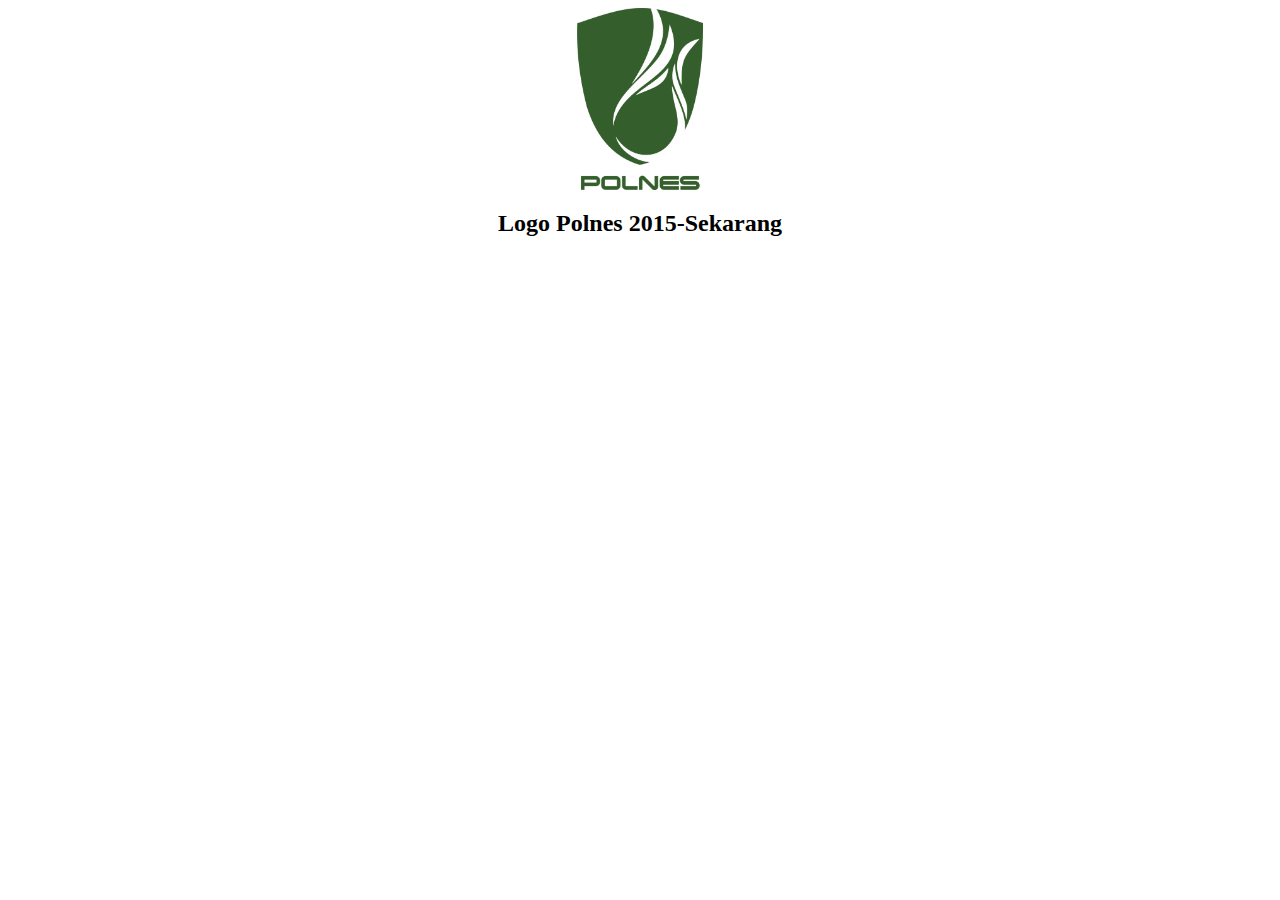
==== index.html @ 93d453a4 "Added images folder" ====
<!DOCTYPE html>
<html lang="en">
<head>
    <meta charset="UTF-8">
    <meta name="viewport" content="width=device-width, initial-scale=1.0">
    <title>Tes</title>
    <link href="style.css" rel="stylesheet" type="text/css">
</head>
<body>
    <img class="center" src="images/Logo_Polnes_2015-sekarang.png">
    <h2>Logo Polnes 2015-Sekarang</h2>
</body>
</html>
---- style.css ----
.center {
    display: block;
    margin-left: auto;
    margin-right: auto;
    width: 10%;
}  

h2 {
    text-align: center;
}
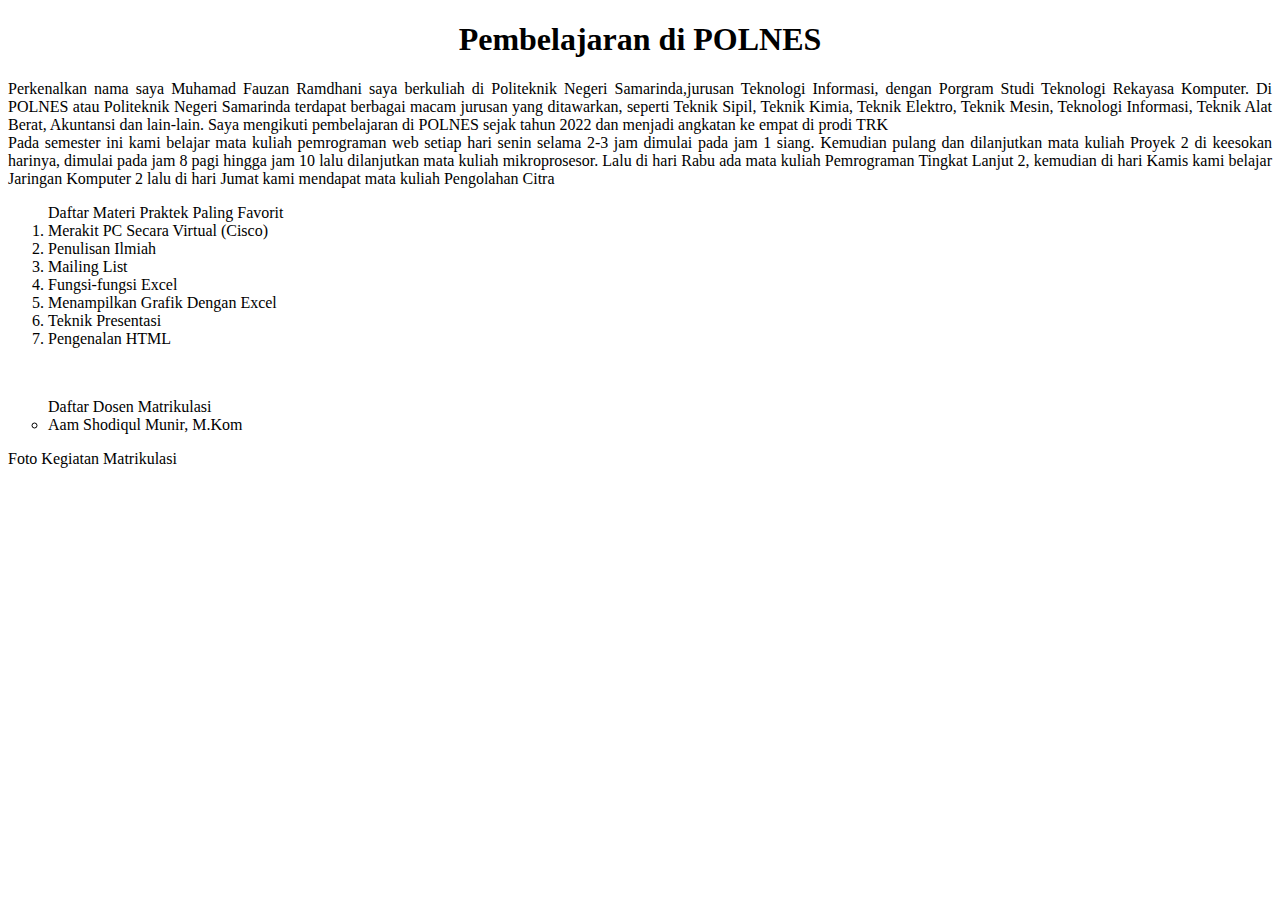
==== commit bc182c65: "Modified README.md" ====
--- a/index.html
+++ b/index.html
@@ -3,11 +3,30 @@
 <head>
     <meta charset="UTF-8">
     <meta name="viewport" content="width=device-width, initial-scale=1.0">
-    <title>Tes</title>
-    <link href="style.css" rel="stylesheet" type="text/css">
+    <title>Tugas 1</title>
 </head>
 <body>
-    <img class="center" src="images/Logo_Polnes_2015-sekarang.png">
-    <h2>Logo Polnes 2015-Sekarang</h2>
+    <h1 align="center">Pembelajaran di POLNES</h1>
+    <p align="justify">
+        Perkenalkan nama saya Muhamad Fauzan Ramdhani saya berkuliah di Politeknik Negeri Samarinda,jurusan Teknologi Informasi, dengan Porgram Studi Teknologi Rekayasa Komputer. Di POLNES atau Politeknik Negeri Samarinda terdapat berbagai macam jurusan yang ditawarkan, seperti Teknik Sipil, Teknik Kimia, Teknik Elektro, Teknik Mesin, Teknologi Informasi, Teknik Alat Berat, Akuntansi dan lain-lain. Saya mengikuti pembelajaran di POLNES sejak tahun 2022 dan menjadi angkatan ke empat di prodi TRK 
+        <br> Pada semester ini kami belajar mata kuliah pemrograman web setiap hari senin selama 2-3 jam dimulai pada jam 1 siang. Kemudian pulang dan dilanjutkan mata kuliah Proyek 2 di keesokan harinya, dimulai pada jam 8 pagi hingga jam 10 lalu dilanjutkan mata kuliah mikroprosesor. Lalu di hari Rabu ada mata kuliah Pemrograman Tingkat Lanjut 2, kemudian di hari Kamis kami belajar Jaringan Komputer 2 lalu di hari Jumat kami mendapat mata kuliah Pengolahan Citra
+    </p>
+    <ol type="1">
+        Daftar Materi Praktek Paling Favorit
+        <li>Merakit PC Secara Virtual (Cisco)</li>
+        <li>Penulisan Ilmiah</li>
+        <li>Mailing List</li>
+        <li>Fungsi-fungsi Excel</li>
+        <li>Menampilkan Grafik Dengan Excel</li>
+        <li>Teknik Presentasi</li>
+        <li>Pengenalan HTML</li>
+    </ol>
+    <br>
+    <ul type="circle">
+        Daftar Dosen Matrikulasi
+        <li>Aam Shodiqul Munir, M.Kom</li> 
+    </ul>
+    Foto Kegiatan Matrikulasi
+    
 </body>
 </html>